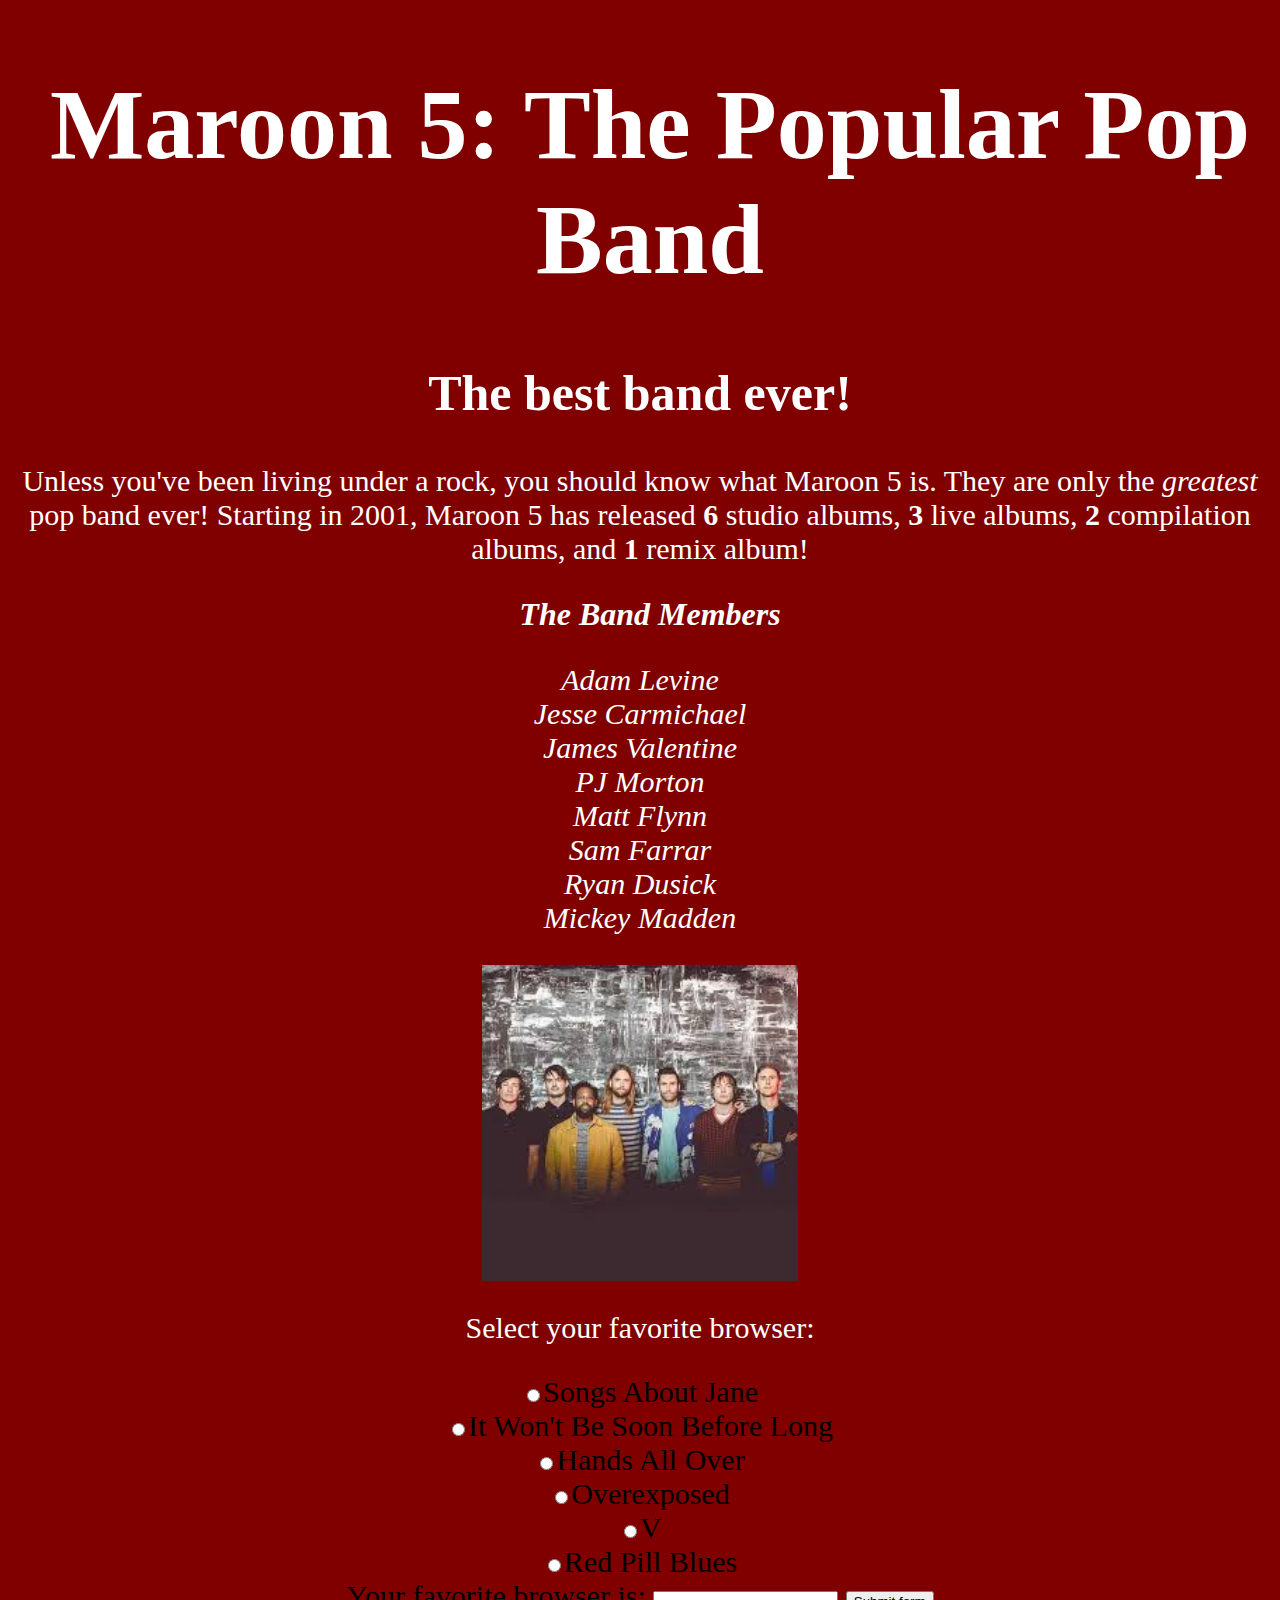
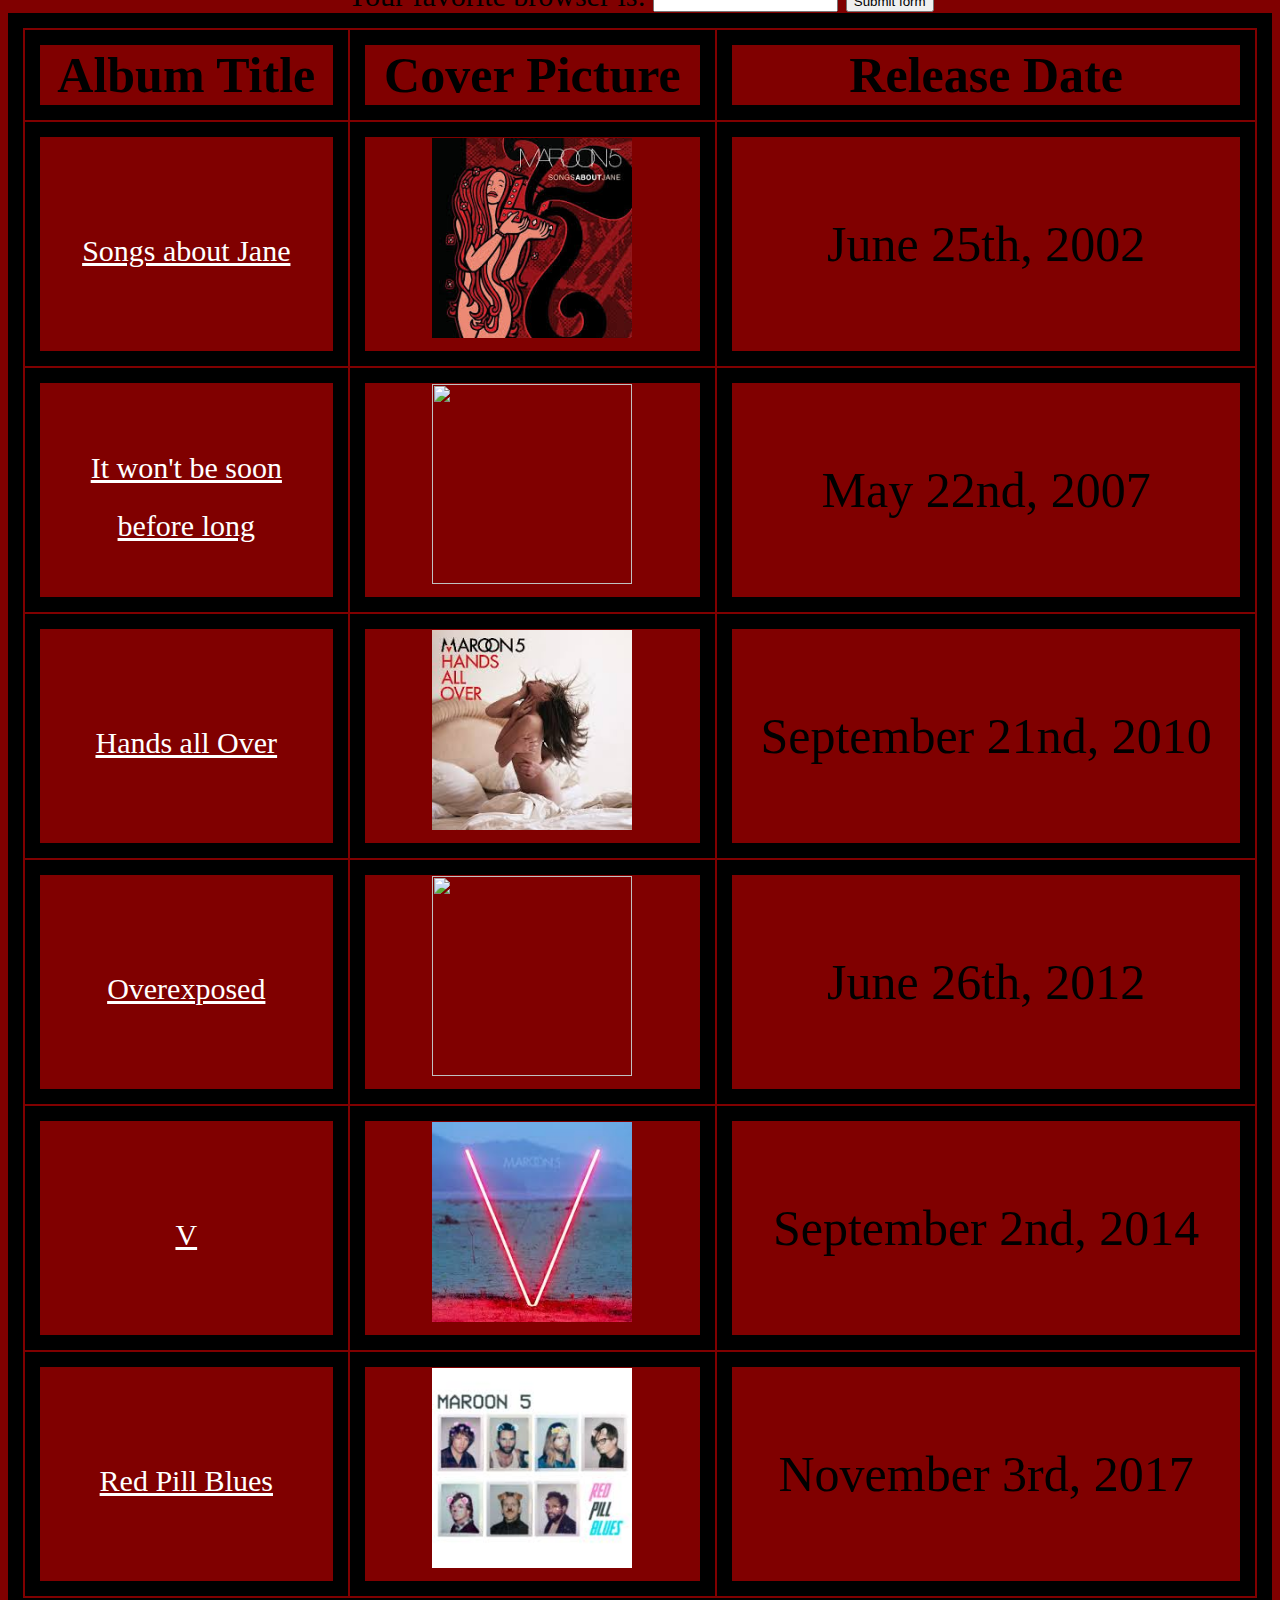
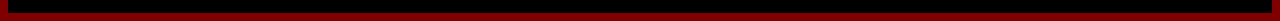
==== index.html @ 46bbdb2c "Update and rename README.md to index.html" ====
<!DOCTYPE html>
<html>

<style>
	td {
		text-align: center;}
	}
	h1{font-size: 50px};
	
	
   
}</style>

<head>
	<meta charset="utf-8">
	  <title>Maroon 5: The Popular Pop Band</title>
	  <link rel="stylesheet" type="text/css" href="Band Project Css.css">
</head>	
<body style="background-color:maroon;">
	<h1 style="font-size: 100px" class="center">Maroon 5: The Popular Pop Band</h1>
	<h2 class="intro center"> The best band ever!</h2>
	<p id="intropara" class="center">Unless you've been living under a rock, you should know what Maroon 5 is. They are only the <i>greatest</i> pop band ever! Starting in 2001, Maroon 5 has released <strong>6</strong> studio albums, <strong>3</strong> live albums, <strong>2</strong> compilation albums, and <strong>1</strong> remix album!</p>
	<h1 class="center"><i>The Band Members</i></h1>
	
		<div class="center list" style="font-size: 30px">
			<p><i>Adam Levine<br>   
			Jesse Carmichael<br>   
			James Valentine<br>  
			PJ Morton<br>     
			Matt Flynn<br>      
			Sam Farrar<br>     
			Ryan Dusick<br>     
			Mickey Madden</i><br>     
	</p>
	
	<div  style="display: flex; justify-content: center;">
	<img  class="centerimg" src="[data-uri]" alt="Picture of the band" style="float: left;"></img>
	</div>
	
		<table>
			<thead>
				<tr>
					<th><strong>Album Title</strong></th>
					<th><strong>Cover Picture</strong></th>
					<th><strong>Release Date</strong></th>
				</tr>
			</thead>
			<tbody>
				<tr>
					<td class="tabletext">  <a href= "https://2saahils.github.io/CSP-Maroon5-AlbumDetails/#Songs about Jane">Songs about Jane</td>
					<td><img src="[data-uri]" height="200" width="200" alt="Cover picture of album" </img></td>
					<td class="tabletext"> June 25th, 2002</td>
				
				</tr>
				<tr>
					<td class="tabletext"><a href= "https://2saahils.github.io/CSP-Maroon5-AlbumDetails/#It won't be Soon">It won't be soon<br> before long</td>
					<td class="resize"><img src="https://i0.wp.com/substreammagazine.com/wp-content/uploads/2017/05/it-wont-be-soon-maroon-5-album-art.jpg?fit=1500%2C1500&ssl=1" height="200" width="200"</img></td>
					<td> May 22nd, 2007</td>
				</tr>
				<tr>
					<td class="tabletext"><a href= "https://2saahils.github.io/CSP-Maroon5-AlbumDetails/#Hands All Over">Hands all Over</td>
					<td class="resize"><img src="[data-uri]" height="200" width="200"</img></td>
					<td> September 21nd, 2010</td>
				</tr>
				<tr>
					<td class="tabletext"><a href= "https://2saahils.github.io/CSP-Maroon5-AlbumDetails/#Overexposed">Overexposed</td>
					<td class="resize"><img src="https://upload.wikimedia.org/wikipedia/en/thumb/7/77/Maroon_5_-_Overexposed.png/220px-Maroon_5_-_Overexposed.png" height="200" width="200"</img></td>
					<td> June 26th, 2012</td>
				</tr>
				<tr>
					<td class="tabletext"><a href= "https://2saahils.github.io/CSP-Maroon5-AlbumDetails/#V">V</td>
					<td class="resize"><img src="[data-uri]" height="200" width="200"</img></td>
					<td> September 2nd, 2014</td>
				</tr>
				<tr>
					<td class="tabletext"><a href= "https://2saahils.github.io/CSP-Maroon5-AlbumDetails/#Red Pill Blues">Red Pill Blues</td>
					<td class="resize"><img src="[data-uri]" height="200" width="200"</img></td>
					<td> November 3rd, 2017</td>
				</tr>
<div class="white">	
<p>Select your favorite browser:</p>
<form action="/action_page.php">
  <input type="radio" name="browser" onclick="myFunction(this.value)" value="Songs About Jane" class="white">Songs About Jane<br>
  <input type="radio" name="browser" onclick="myFunction(this.value)" value="It Won't Be Soon Before Long">It Won't Be Soon Before Long<br>
  <input type="radio" name="browser" onclick="myFunction(this.value)" value="Hands All Over">Hands All Over<br>
  <input type="radio" name="browser" onclick="myFunction(this.value)" value="Overexposed">Overexposed<br>
  <input type="radio" name="browser" onclick="myFunction(this.value)" value="V">V<br>
    <input type="radio" name="browser" onclick="myFunction(this.value)" value="Red Pill Blues">Red Pill Blues<br><br<br>

  Your favorite browser is: <input type="text" id="result">
  <input type="submit" value="Submit form">
</form>
</div>
<script>
function myFunction(browser) {
    document.getElementById("result").value = browser;
}
</script>
	<script>
var funfactSAJ = ["Released a limited edition re-issue for their 10 year anniversary", "Jane is a real person", "Came out a year later in international markets"];
document.getElementById("demo").innerHTML = funfactSAJ;
</script>
				</body>
</html>
---- Band Project Css.css ----
body {
    background-image: url("https://images.unsplash.com/22/brick-wall.JPG?ixlib=rb-0.3.5&ixid=eyJhcHBfaWQiOjEyMDd9&s=bb2136578e7b3ac04b6adec1d69cfe78&w=1000&q=80")
}

h1 {
    color: black;
    margin-left: 20px;
	font-family: cursive
}

h2 {
	font-family: cursive
}

h1, h2, p, li {
	color: white;
}

table, th, td {
	border: 15px solid black;
	font-size: 50px;
	color: black;
}



table {
    width: 100%;
}

th {
    height: 50px;
	font-family: bold;
}

th{
	font: Bookman Header;
}

a{
	font-size: 30px;
}

/* unvisited link */
a:link {
    color: white;
}

/* visited link */
a:visited {
    color: black;
}

/* mouse over link */
a:hover {
    color: red;
}

/* selected link */
a:active {
    color: blue;
}

@media screen and (min-width: 600px) {
  .Album Details {
    float: right;
    width: 25%;
  }
}

.Song List {
font-size: 30px;
}

.flexcontainer {
  display: flex;
  align-items: center;
}
@media (max-width: 320px) {
  .flexcontainer {
    display: block;
  }
}

h2{
font-size: 50px
}

.center {
	text-align: center;
}

#intropara {
	font-size: 30px
}

.list{
	font-size: 20px
}

.centerimg {
 text-align:middle;
display:block;
	width: 25%;
	height: 25%
}
    
}

#Page2Title {
	font-size: 100px;
	text-align: center;
}
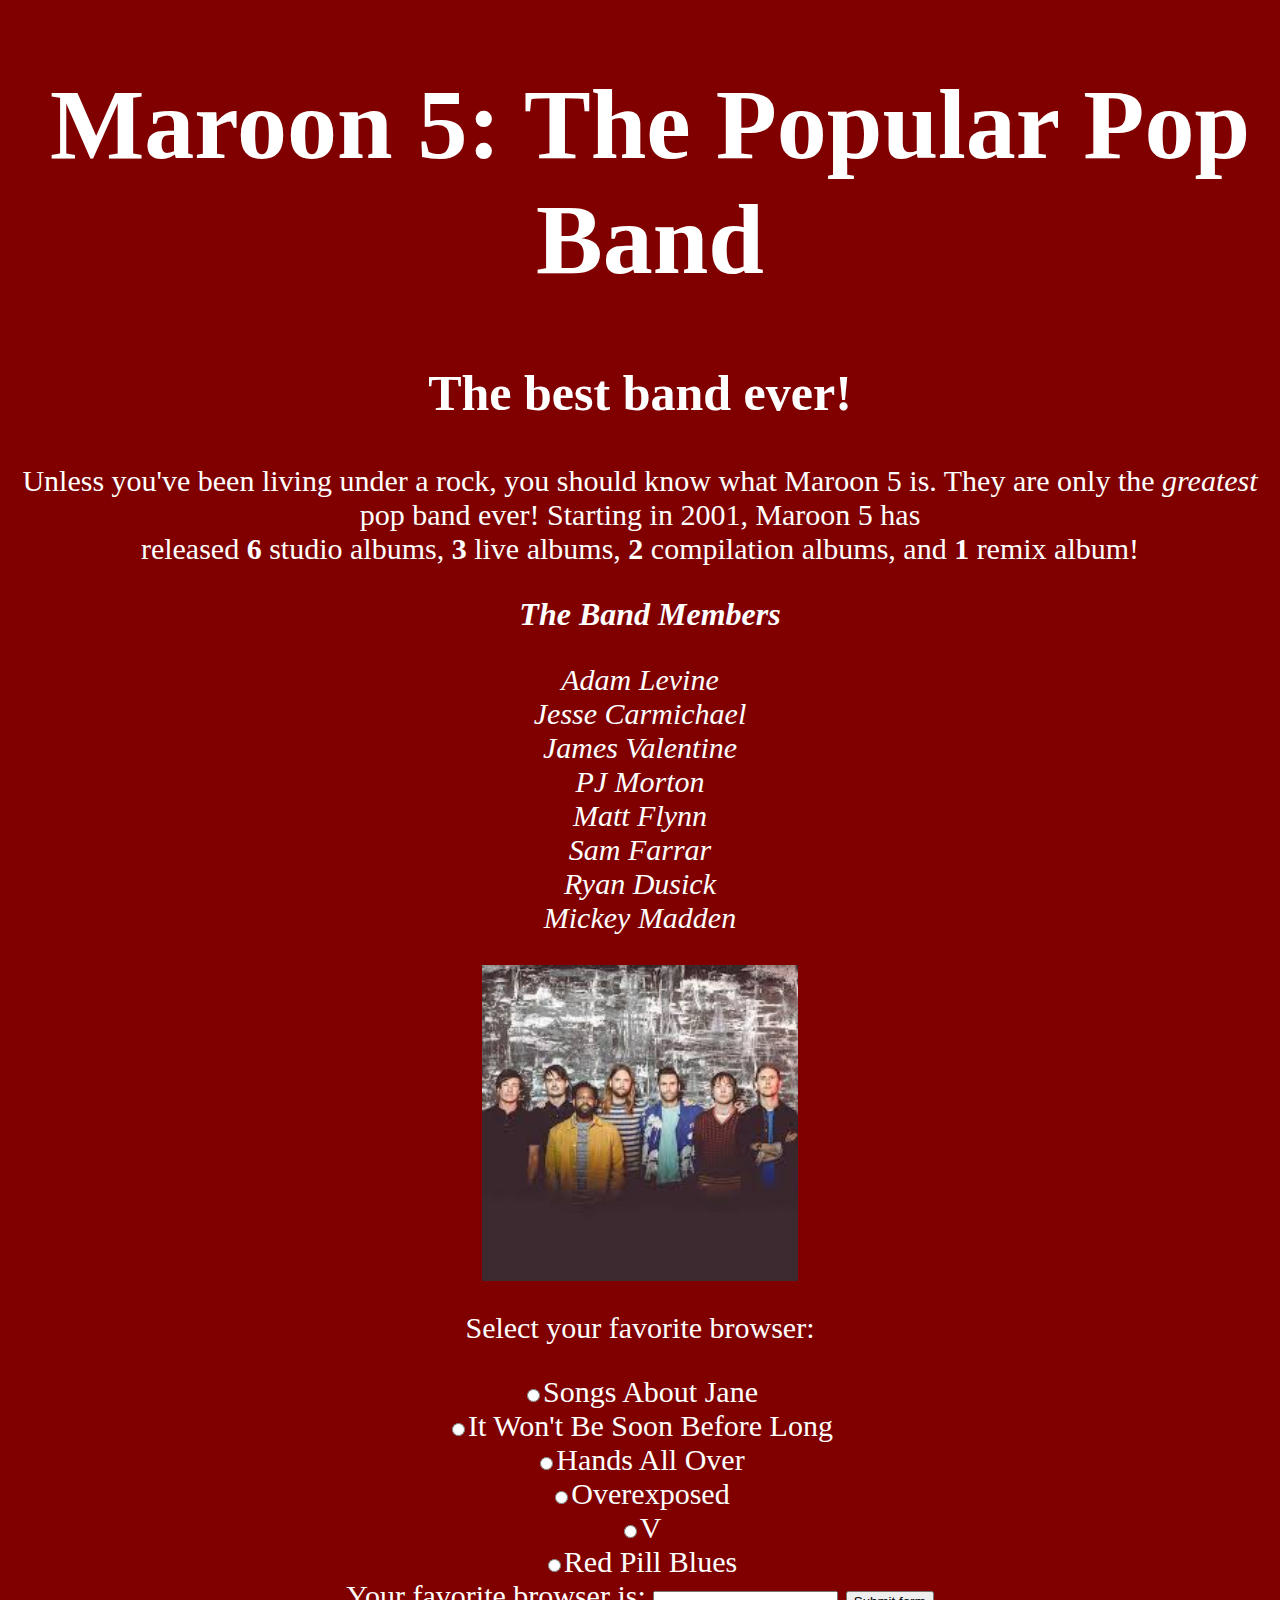
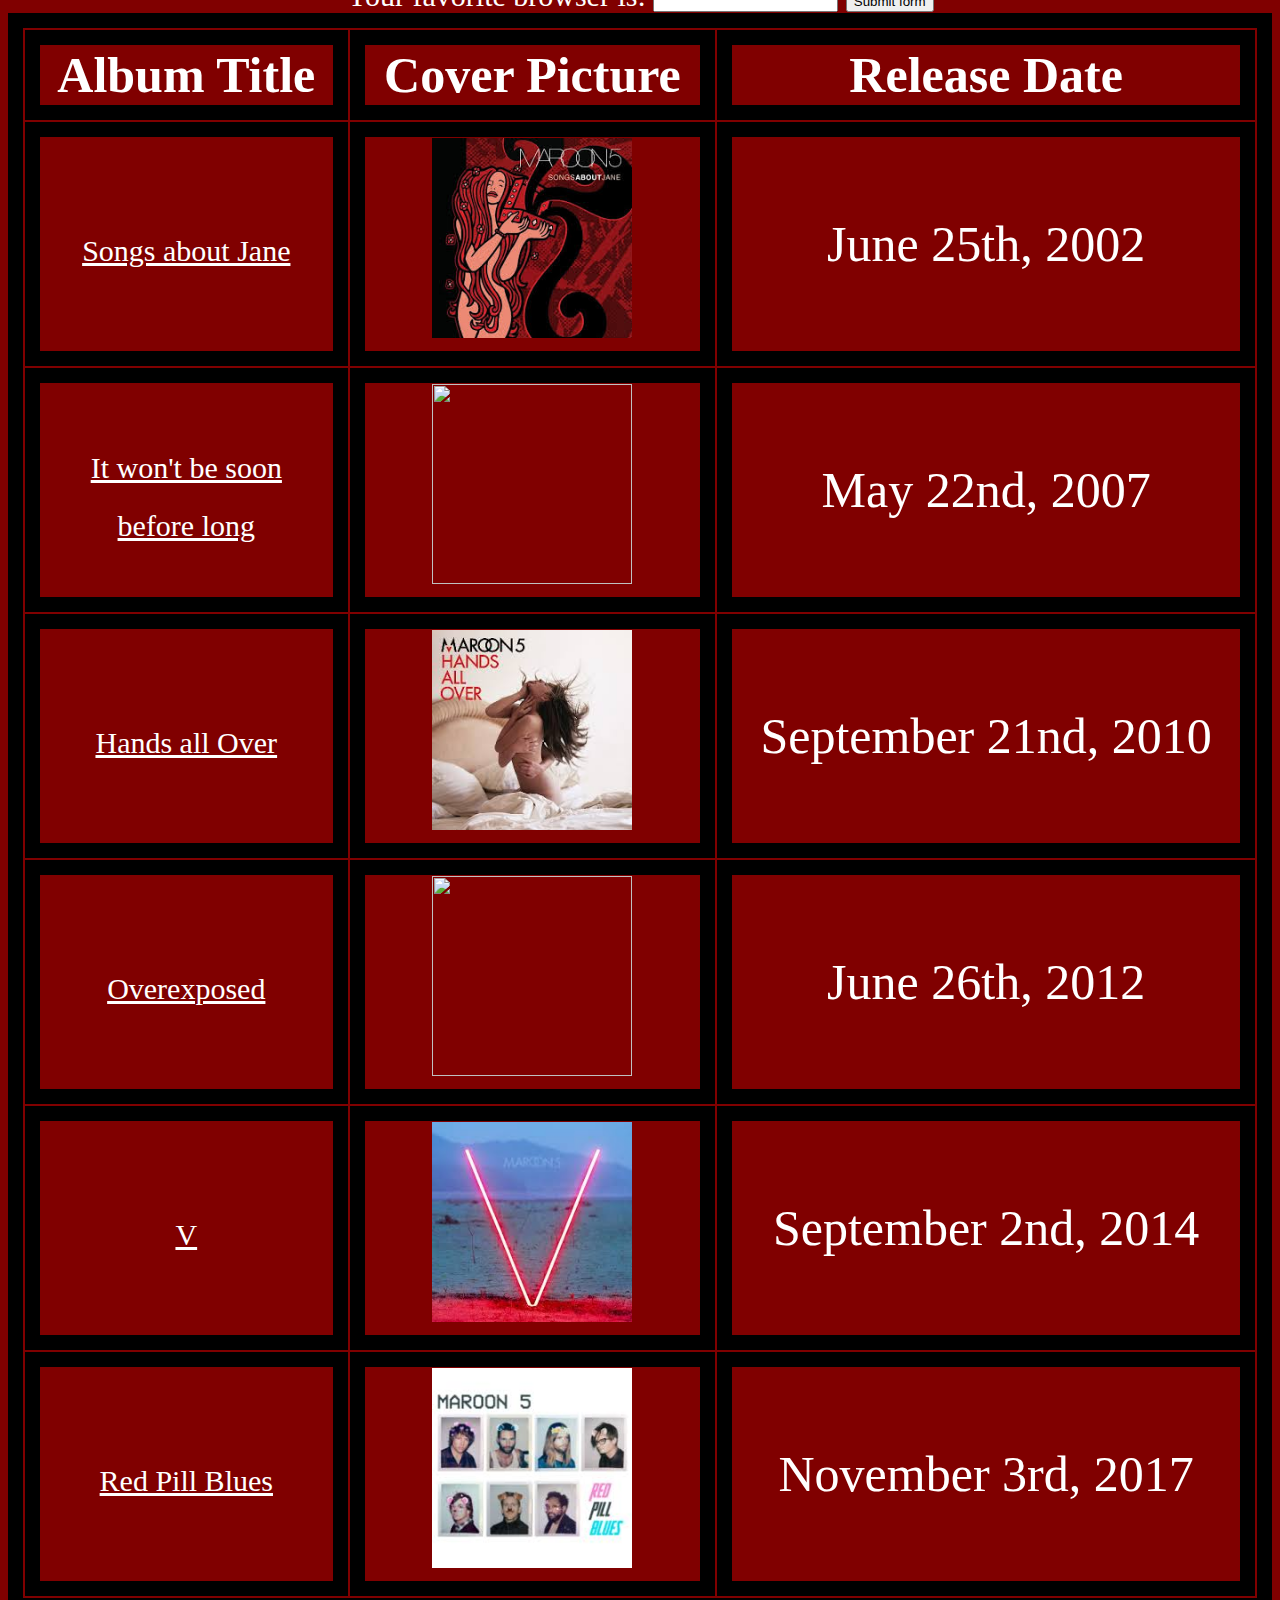
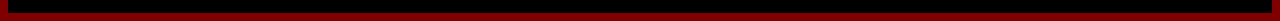
==== commit 62976aac: "Update index.html" ====
--- a/index.html
+++ b/index.html
@@ -19,7 +19,7 @@
 <body style="background-color:maroon;">
 	<h1 style="font-size: 100px" class="center">Maroon 5: The Popular Pop Band</h1>
 	<h2 class="intro center"> The best band ever!</h2>
-	<p id="intropara" class="center">Unless you've been living under a rock, you should know what Maroon 5 is. They are only the <i>greatest</i> pop band ever! Starting in 2001, Maroon 5 has released <strong>6</strong> studio albums, <strong>3</strong> live albums, <strong>2</strong> compilation albums, and <strong>1</strong> remix album!</p>
+	<p id="intropara" class="center">Unless you've been living under a rock, you should know what Maroon 5 is. They are only the <i>greatest</i> pop band ever! Starting in 2001, Maroon 5 has<br> released <strong>6</strong> studio albums, <strong>3</strong> live albums, <strong>2</strong> compilation albums, and <strong>1</strong> remix album!</p>
 	<h1 class="center"><i>The Band Members</i></h1>
 	
 		<div class="center list" style="font-size: 30px">
@@ -55,22 +55,22 @@
 				<tr>
 					<td class="tabletext"><a href= "https://2saahils.github.io/CSP-Maroon5-AlbumDetails/#It won't be Soon">It won't be soon<br> before long</td>
 					<td class="resize"><img src="https://i0.wp.com/substreammagazine.com/wp-content/uploads/2017/05/it-wont-be-soon-maroon-5-album-art.jpg?fit=1500%2C1500&ssl=1" height="200" width="200"</img></td>
-					<td> May 22nd, 2007</td>
+					<td class="tabletext"> May 22nd, 2007</td>
 				</tr>
 				<tr>
 					<td class="tabletext"><a href= "https://2saahils.github.io/CSP-Maroon5-AlbumDetails/#Hands All Over">Hands all Over</td>
 					<td class="resize"><img src="[data-uri]" height="200" width="200"</img></td>
-					<td> September 21nd, 2010</td>
+					<td class="tabletext"> September 21nd, 2010</td>
 				</tr>
 				<tr>
 					<td class="tabletext"><a href= "https://2saahils.github.io/CSP-Maroon5-AlbumDetails/#Overexposed">Overexposed</td>
 					<td class="resize"><img src="https://upload.wikimedia.org/wikipedia/en/thumb/7/77/Maroon_5_-_Overexposed.png/220px-Maroon_5_-_Overexposed.png" height="200" width="200"</img></td>
-					<td> June 26th, 2012</td>
+					<td class="tabletext"> June 26th, 2012</td>
 				</tr>
 				<tr>
 					<td class="tabletext"><a href= "https://2saahils.github.io/CSP-Maroon5-AlbumDetails/#V">V</td>
 					<td class="resize"><img src="[data-uri]" height="200" width="200"</img></td>
-					<td> September 2nd, 2014</td>
+					<td class="tabletext"> September 2nd, 2014</td>
 				</tr>
 				<tr>
 					<td class="tabletext"><a href= "https://2saahils.github.io/CSP-Maroon5-AlbumDetails/#Red Pill Blues">Red Pill Blues</td>
--- a/Band Project Css.css
+++ b/Band Project Css.css
@@ -19,7 +19,7 @@
 table, th, td {
 	border: 15px solid black;
 	font-size: 50px;
-	color: black;
+	color: white;
 }
 
 
@@ -39,6 +39,10 @@
 
 a{
 	font-size: 30px;
+}
+
+.tabletext{
+color: white;
 }
 
 /* unvisited link */
@@ -111,3 +115,7 @@
 	font-size: 100px;
 	text-align: center;
 }
+
+.white{
+	color: rgb(255,255,255);
+}
